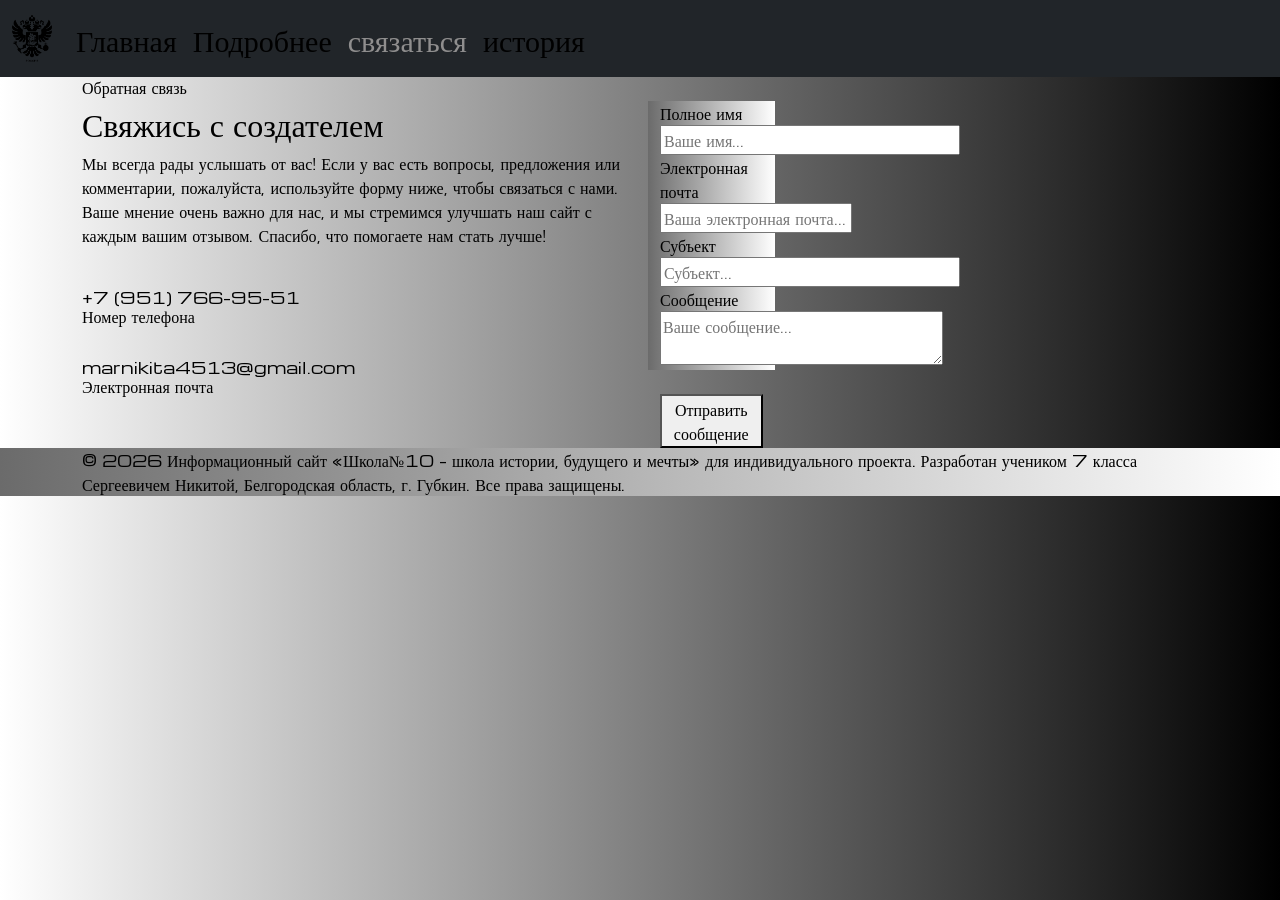
==== contacts.html @ d2d6df38 "Add files via upload" ====
<!DOCTYPE html>
<html lang="en">

<head>
  <meta charset="UTF-8">
  <meta http-equiv="X-UA-Compatible" content="IE=edge">
  <meta name="viewport" content="width=device-width, initial-scale=1.0">
  <link href="https://cdn.jsdelivr.net/npm/bootstrap@5.2.2/dist/css/bootstrap.min.css" rel="stylesheet"
    integrity="sha384-Zenh87qX5JnK2Jl0vWa8Ck2rdkQ2Bzep5IDxbcnCeuOxjzrPF/et3URy9Bv1WTRi" crossorigin="anonymous">
  <link rel="stylesheet" href="source/styles/mycss.css">
  <link rel="stylesheet" href="source/styles/bgvideo.css">

  
  <link rel="manifest" href="source/files/favicon_io/site.webmanifest">

  <title>contacts</title>
</head>

<body>
  <header>
    <nav class="navbar navbar-expand-lg bg-dark">
      <div class="container-fluid">
        <a class="navbar-brand" href="index.html"><img src="source/files/logo.png" alt="..."></a>
        <button class="navbar-toggler" type="button" data-bs-toggle="collapse" data-bs-target="#navbarNav"
          aria-controls="navbarNav" aria-expanded="false" aria-label="Toggle navigation">
          <span class="navbar-toggler-icon"></span>
        </button>
        <div class="collapse navbar-collapse" id="navbarNav">
          <ul class="navbar-nav">
            <li class="nav-item">
              <div class="gg"><a class="nav-link" aria-current="page" href="index.html">Главная</a></div>
            </li>
            <li class="nav-item">
              <div class="gg"><a class="nav-link" href="pricing.html">Подробнее</a></div>
            </li>
            <li class="nav-item">
              <div class="gg"><a class="nav-link active" href="contacts.html">связаться</a></div>
            </li>
            <li class="nav-item">
              <div class="gg"><a class="nav-link" href="istory.html">история</a></div>
            </li>
            <li class="nav-item">
              <a class="nav-link" href="pricing.html">
              </a>
            </li>
            <li class="nav-item">
              <a class="nav-link" href="pricing.html">
              </a>
            </li>
          </ul>
        </div>
      </div>
    </nav>
    <div class="contact-page section">
      <div class="container">
        <div class="row">
          <div class="col-lg-6">
            <div class="section-heading">
              <div class="pp">
                <h6>Обратная связь</h6>
                <h2>Свяжись с создателем</h2>
              </div>
            </div>
            <p>Мы всегда рады услышать от вас! Если у вас есть вопросы, предложения или комментарии, пожалуйста,
              используйте форму ниже, чтобы связаться с нами. Ваше мнение очень важно для нас, и мы стремимся улучшать
              наш сайт с каждым вашим отзывом. Спасибо, что помогаете нам стать лучше!</p>
            <div class="row">
              <div class="col-lg-12">
                <div class="pp">
                  <img src="assets/images/phone-icon.png" alt="" style="max-width: 52px;">
                  <h6>+7 (951) 766-95-51<br><span>Номер телефона</span></h6>
                </div>
              </div>
              <div class="col-lg-12">
                <div class="pp">
                  <img src="assets/images/email-icon.png" alt="" style="max-width: 52px;">
                  <h6>marnikita4513@gmail.com<br><span>Электронная почта</span></h6>
                </div>
              </div>
            </div>
          </div>
          <div class="col-lg-6">
            <form id="contact-form" action="" method="post">
                <div class="row">
                  <div class="col-lg-3 col-md-12 n">
                    <div class="row px-2 ">
                      <div class="col-lg-12 sidebar my-4 ">
                      <fieldset>
                        <label for="name">Полное имя</label>
                        <input type="name" name="name" id="name" placeholder="Ваше имя..." autocomplete="on" required>
                      </fieldset>
                      <fieldset>
                        <label for="email">Электронная почта</label>
                        <input style="width: 15vw;" type="text" name="email" id="email" pattern="[^ @]*@[^ @]*"
                          placeholder="Ваша электронная почта..." required="">
                      </fieldset>

                      <fieldset>
                        <label for="subject">Субъект</label>
                        <input type="subject" name="subject" id="subject" placeholder="Субъект..." autocomplete="on">
                      </fieldset>
                      <fieldset>
                        <label for="message">Сообщение</label>
                        <textarea name="message" id="message" placeholder="Ваше сообщение..."></textarea>
                      </fieldset>
                    </div>
                    <fieldset>
                      <div>
                        <button type="submit" id="form-submit" class="orange-button">Отправить
                          сообщение</button>
                    </fieldset>
                  </div>
                </div>
              </div>
          </div>
          </form>
        </div>
        <div class="col-lg-12">
          <!-- <div id="map">
              <div style="position:relative;overflow:hidden;"><a href="https://yandex.ru/maps/-/CPAnA4LL"
                  style="color:#eee;font-size:12px;position:absolute;top:0px;">Губкин</a><a
                  href="https://yandex.ru/maps/-/CPAnA4LL"
                  style="color:#eee;font-size:12px;position:absolute;top:14px;">Губкин — Яндекс Карты</a><iframe
                  src="https://yandex.ru/maps/-/CPAnA4LL" width="100%" height="500px" frameborder="0"
                  style="border:0; border-radius: 10px; box-shadow: 0px 0px 15px rgba(0, 0, 0, 0.15);"
                  allowfullscreen=""> style="position:relative;"></iframe></div> -->
        </div>
      </div>
    </div>
    </div>
    </div>

    <footer>
      <div class="container">
        <div class="col-lg-12-c">
          <p class="col-lg-12-text">© 2026 Информационный сайт «Школа№10 - школа истории, будущего и мечты» для
            индивидуального проекта. Разработан учеником 7 класса Сергеевичем Никитой, Белгородская область, г. Губкин.
            Все права защищены.</p>
        </div>
      </div>
    </footer>
</body>

</html>
---- source/styles/mycss.css ----
@import url('https://fonts.googleapis.com/css?family=Michroma&display=swap');


body {
    font-family: Michroma, serif;
    background: linear-gradient(90deg, #ffffff 0%, #000000 100%);
}

p {
    color: rgb(0, 0, 0);
}

.nav-link {
    color: rgb(0, 0, 0);
}

.navbar-nav .nav-link.active {
    color: rgb(143, 142, 142);

}

.navbar-brand img {
    width: 40px;
}

.navbar-toggler {
    background-color: rgb(143, 142, 142);
}

.sidebar {
    color: rgb(0, 0, 0);
    background: linear-gradient(270deg, #ffffff 0%, #6b6b6b 100%);
}


.card {
    background: linear-gradient(270deg, #ffffff 0%, #6b6b6b 100%);
    color: rgb(0, 0, 0);
}

.card a {
    text-decoration: none;
    color: rgb(0, 0, 0);
}

.slide-text,
.footer-text {
    color: rgb(0, 0, 0);
    margin: auto auto;
}

footer,
.btn-outline-primary {
    background: linear-gradient(270deg, #ffffff 0%, #6b6b6b 100%);

}

.media-links {
    display: flex;
    justify-content: center;
    align-items: center;
}

.call-anim {
    animation: call 2s ease 0s infinite normal forwards;
}

@keyframes call {

    0%,
    100% {
        transform: translateX(0%);
        transform-origin: 50% 50%;
    }

    15% {
        transform: translateX(-30px) rotate(-6deg);
    }

    30% {
        transform: translateX(15px) rotate(6deg);
    }

    45% {
        transform: translateX(-15px) rotate(-3.6deg);
    }

    60% {
        transform: translateX(9px) rotate(2.4deg);
    }

    75% {
        transform: translateX(-6px) rotate(-1.2deg);
    }
}


@media (max-width: 755px) {
    .carousel-indicators {
        display: none;
    }
}

.gg {
    font-size: 30px;
}

.pp {
    color: rgb(0, 0, 0);
}

.hh {
    text-align: center;

}

.nn {
    text-align: left;
    width: 700px;
    font-size: 20px;
}
---- source/styles/bgvideo.css ----
.bgvideo {
    height: 70vh;
    width: 100%;
    position: relative;
    display: flex;
    justify-content: center;
    align-items: center;

}

.bgvideo video {
    height: 70vh;
    width: 100%;
    position: absolute;
    top: 0;
    left: 0;
    object-fit: cover;
    z-index: 1;

}

.effect {
    height: 70vh;
    width: 100%;
    position: absolute;
    top: 0;
    left: 0;
    object-fit: cover;
    z-index: 2;
    background-color: rgba(0, 0, 0, 0.322);

}


.video-text {
    color: rgb(0, 0, 0);
    z-index: 2;

}
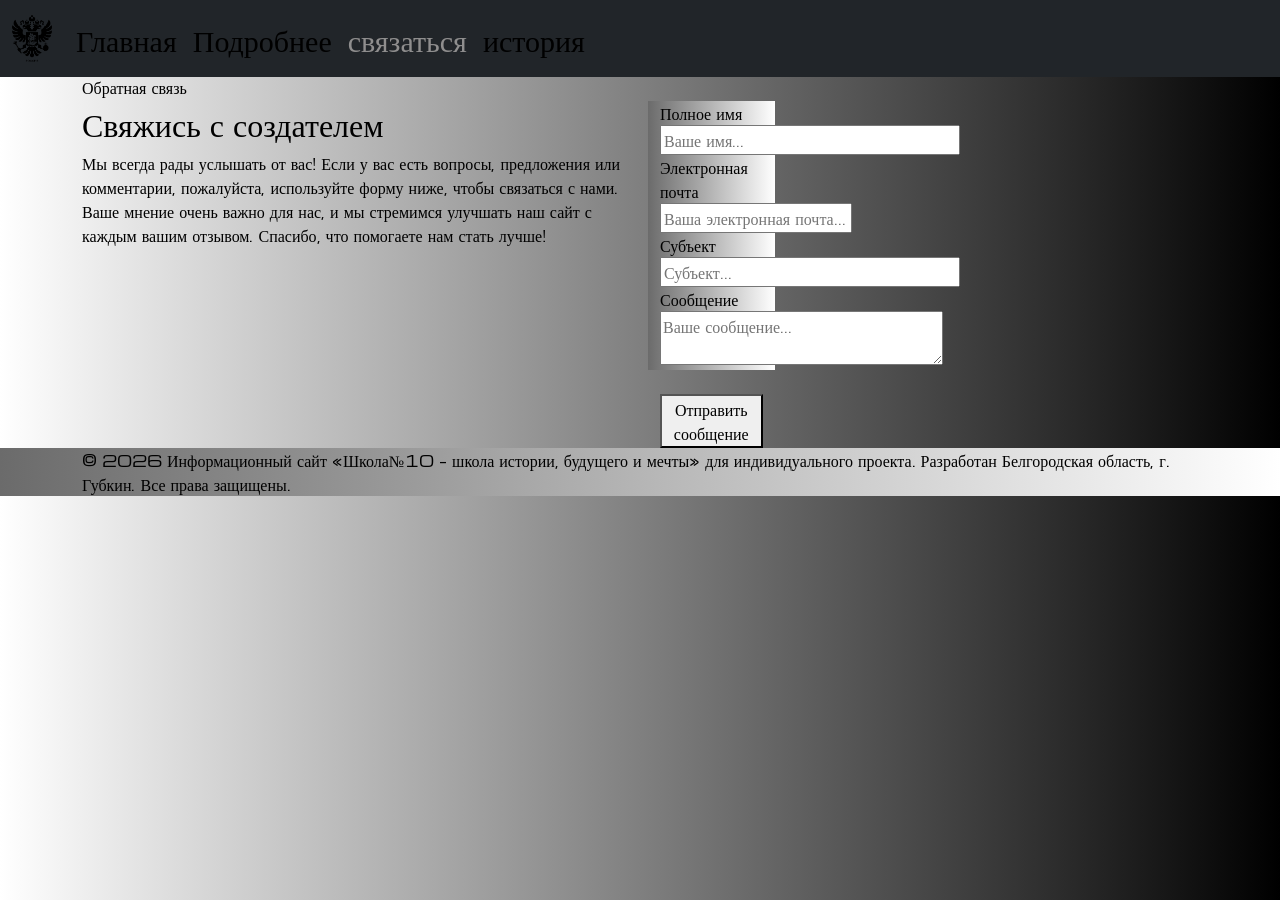
==== commit d53a63f7: "Update contacts.html" ====
--- a/contacts.html
+++ b/contacts.html
@@ -68,13 +68,13 @@
               <div class="col-lg-12">
                 <div class="pp">
                   <img src="assets/images/phone-icon.png" alt="" style="max-width: 52px;">
-                  <h6>+7 (951) 766-95-51<br><span>Номер телефона</span></h6>
+                  <h6><br><span></span></h6>
                 </div>
               </div>
               <div class="col-lg-12">
                 <div class="pp">
                   <img src="assets/images/email-icon.png" alt="" style="max-width: 52px;">
-                  <h6>marnikita4513@gmail.com<br><span>Электронная почта</span></h6>
+                  <h6><br><span></span></h6>
                 </div>
               </div>
             </div>
@@ -134,11 +134,11 @@
       <div class="container">
         <div class="col-lg-12-c">
           <p class="col-lg-12-text">© 2026 Информационный сайт «Школа№10 - школа истории, будущего и мечты» для
-            индивидуального проекта. Разработан учеником 7 класса Сергеевичем Никитой, Белгородская область, г. Губкин.
+            индивидуального проекта. Разработан Белгородская область, г. Губкин.
             Все права защищены.</p>
         </div>
       </div>
     </footer>
 </body>
 
-</html>+</html>
